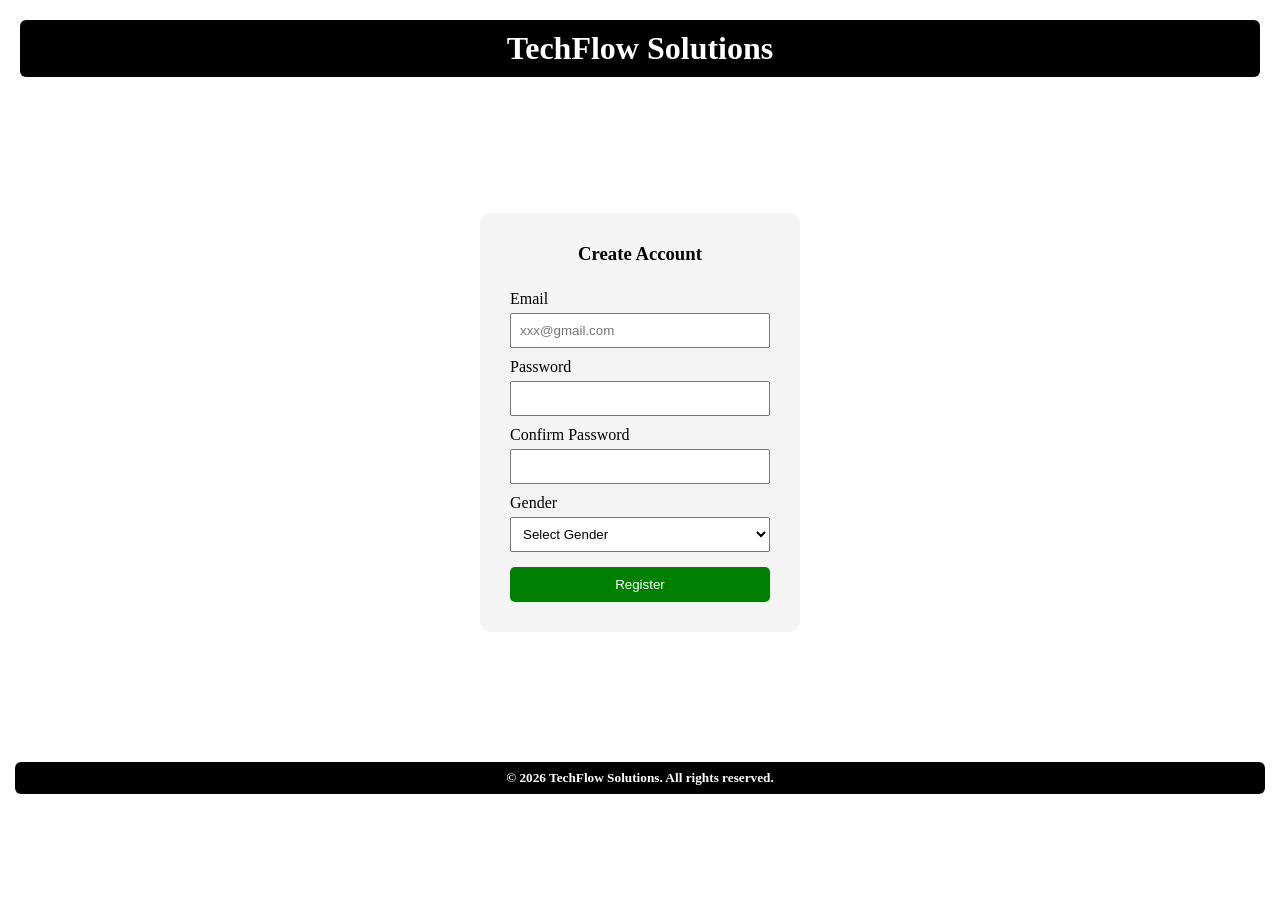
==== Lab Task 1/index.html @ c267959d "Add First Lab Task" ====
<!DOCTYPE html>
<html lang="en">
<head>
    <title>TechFlow Solutions</title>
    <link rel="stylesheet" href="style.css">
</head>
<body>

  
    <header>
        <h1>TechFlow Solutions</h1>
    </header>

    
    <main class="body-sec">
        <form>
            <h3>Create Account</h3>

            <label for="email">Email</label>
            <input type="email" id="email" placeholder="xxx@gmail.com" required>

            <label for="password">Password</label>
            <input type="password" id="password" required>

            <label for="confirm">Confirm Password</label>
            <input type="password" id="confirm" required>

            <label for="gender">Gender</label>
            <select id="gender">
                <option>Select Gender</option>
                <option>Male</option>
                <option>Female</option>
            </select>

            <button type="submit">Register</button>
        </form>
    </main>

    
    <footer>
        <h5>© 2026 TechFlow Solutions. All rights reserved.</h5>
    </footer>

</body>
</html>
---- Lab Task 1/style.css ----
* {
    margin: 0;
    padding: 0;
    box-sizing: border-box;
}


header {
    background-color: white;
    text-align: center;
    padding: 20px;
}

header h1 {
    background-color: black;
    color: white;
    padding: 10px;
    border-radius: 6px;
}


.body-sec {
    height: 70vh;
    display: flex;
    justify-content: center;
    align-items: center;
    margin-top: 10px;
    margin-bottom: 10px;
}

form {
    width: 320px;
    background: #f4f4f4;
    padding: 30px;
    border-radius: 10px;
    display: flex;
    flex-direction: column;
}

form h3 {
    text-align: center;
    margin-bottom: 15px;
}

label {
    margin-top: 10px;
    font: bold;
}

input, select {
    padding: 8px;
    margin-top: 5px;
}

button {
    margin-top: 15px;
    padding: 10px;
    background-color:green;
    color: white;
    border: none;
    border-radius: 5px;
    cursor: pointer;
}



footer {
    background-color: white;
    text-align: center;
    padding: 15px;
}

footer h5{
    background-color: black;
    color: white;
    padding: 8px;
    border-radius: 6px;
}
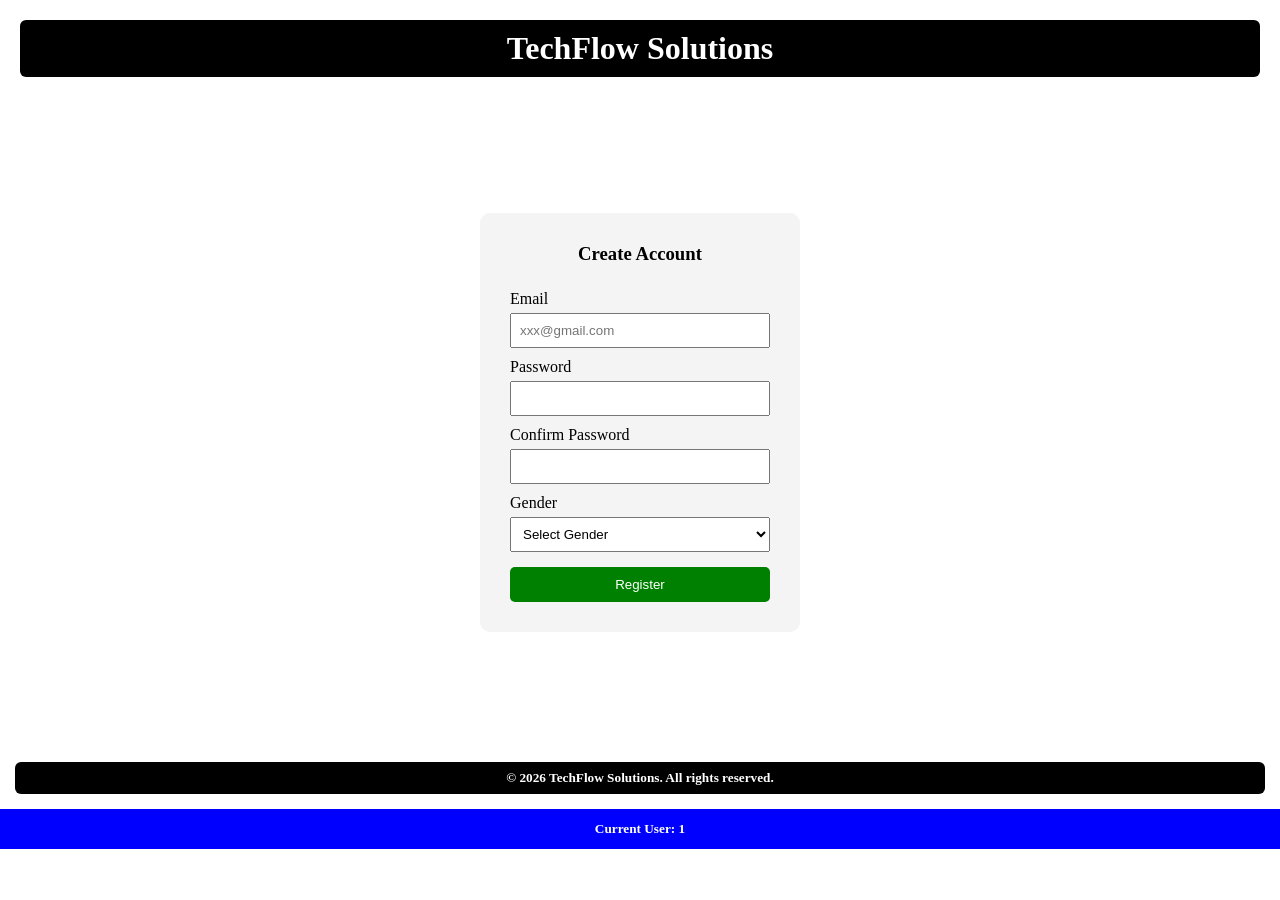
==== commit 8a52c4b6: "Lab Task 1 Complete" ====
--- a/Lab Task 1/index.html
+++ b/Lab Task 1/index.html
@@ -40,6 +40,9 @@
     <footer>
         <h5>© 2026 TechFlow Solutions. All rights reserved.</h5>
     </footer>
-
+    
+    <div class="user-box">
+    <h5>Current User: 1</h5>
+    </div>
 </body>
 </html>
--- a/Lab Task 1/style.css
+++ b/Lab Task 1/style.css
@@ -75,4 +75,10 @@
     color: white;
     padding: 8px;
     border-radius: 6px;
+}
+.user-box {
+    background-color: blue;
+    color: white;
+    text-align: center;
+    padding: 12px;
 }
